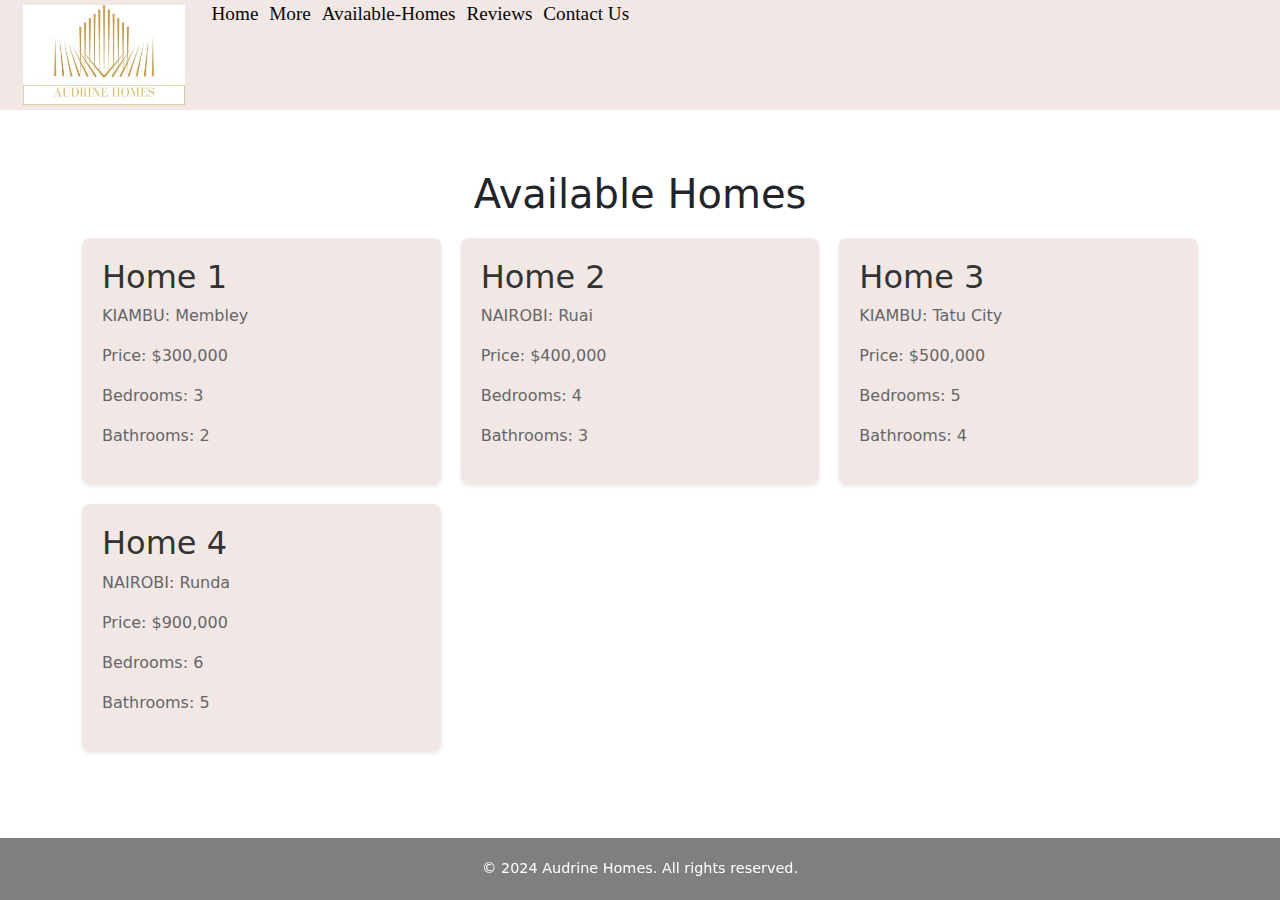
==== available.html @ 9f8d59e1 "initial commit" ====
<!DOCTYPE html>
<html lang="en">
    <head>
        <meta charset="UTF-8" />
        <meta http-equiv="X-UA-Compatible" content="IE=edge" />
        <meta name="viewport" content="width=device-width, initial-scale=1.0" />
        <title>Audrine Homes - Available Homes</title>
        <link rel="stylesheet" href="./styles.css" />
            <link
          rel="stylesheet"
          href="	https://cdn.jsdelivr.net/npm/bootstrap@5.3.0-alpha1/dist/css/bootstrap.min.css"
        />
      </head>
<body>
    <nav class="navbar">
        <div class="container-fluid">

          <div id="navbaritems">
            <a class="navbar-brand" href="#">
                <img src="LOGO.jpg" alt="logo" height="100" padding="0" margin="0" />
              </a>
            <a id="home" class="nav-link active" aria-current="page" href="index.html"
              >Home</a>
            <a id="More" class="nav-link" href="more.html">More</a>
            <a id="available" class="nav-link" href="available.html">Available-Homes</a>
            <a id="review" class="nav-link" href="review.html">Reviews</a>
            <a id="Contacts" class="nav-link" href="contacts.html">Contact Us</a>
          </div>
        </div>
      </nav>

        <div class="container">
            <h1>Available Homes</h1>
            <div class="home-list">
                <div class="home-card">
                    <h2>Home 1</h2>
                    <p>KIAMBU: Membley</p>
                    <p>Price: $300,000</p>
                    <p>Bedrooms: 3</p>
                    <p>Bathrooms: 2</p>
                </div>
                <div class="home-card">
                    <h2>Home 2</h2>
                    <p>NAIROBI: Ruai</p>
                    <p>Price: $400,000</p>
                    <p>Bedrooms: 4</p>
                    <p>Bathrooms: 3</p>
                </div>
                <div class="home-card">
                  <h2>Home 3</h2>
                  <p>KIAMBU: Tatu City</p>
                  <p>Price: $500,000</p>
                  <p>Bedrooms: 5</p>
                  <p>Bathrooms: 4</p>
              </div>
              <div class="home-card">
                <h2>Home 4</h2>
                <p>NAIROBI: Runda</p>
                <p>Price: $900,000</p>
                <p>Bedrooms: 6</p>
                <p>Bathrooms: 5</p>
            </div>
                <!-- Add more home cards as needed -->
            </div>
        </div>
    </html>

      



    <footer>
      <p>&copy; 2024 Audrine Homes. All rights reserved.</p>
  </footer>
    <script
    src="https://cdn.jsdelivr.net/npm/@popperjs/core@2.11.6/dist/umd/popper.min.js"
    integrity="sha384-oBqDVmMz9ATKxIep9tiCxS/Z9fNfEXiDAYTujMAeBAsjFuCZSmKbSSUnQlmh/jp3"
    crossorigin="anonymous"
  ></script>
  <script
    src="https://cdn.jsdelivr.net/npm/bootstrap@5.3.0-alpha1/dist/js/bootstrap.min.js"
    integrity="sha384-mQ93GR66B00ZXjt0YO5KlohRA5SY2XofN4zfuZxLkoj1gXtW8ANNCe9d5Y3eG5eD"
    crossorigin="anonymous"
  ></script>
</body>
</html>
---- styles.css ----
.checked {
    color: orange;
  }
  .container-fluid {
    background-color: rgb(241, 232, 230);
    height: fit-content;
    margin-bottom: 40px;
  }
  .img {
    display: block;
    margin-left: auto;
    margin-right: auto;
    width: 100%;
  } 
  nav {
    padding: 0!important;
  }
  
  #navbaritems {
    display: flex;
    flex-direction: row;
    justify-content: space-evenly;
    padding-top: 40px;
    padding-right: 0;
    padding-left: 0;
    width: 50%;
    margin: 0;
    padding: 0;
    color: #060606;
    font-weight: 300;
    font-size: larger;
    font-family: Georgia, 'Times New Roman', Times, serif;
  }
  .card-container {
    display: flex;
    flex-direction: row;
    justify-content: space-evenly;
    margin-top: 0;
    left: auto;
    right: auto;
    padding: 40px;
  }
  nav a:hover{
    text-decoration: underline 3px !important;
  }


  body {
    font-family: Arial, sans-serif;
    margin: 0;
    padding: 0;
    background-color: #f4f4f4;
}
.container {
    max-width: 1200px;
    margin: 0 auto;
    padding: 20px;
}
h1 {
    text-align: center;
    color: #333;
}
.home-list {
    display: grid;
    grid-template-columns: repeat(auto-fit, minmax(300px, 1fr));
    gap: 20px;
    margin-top: 20px;
}
.home-card {
    background-color:  rgb(241, 232, 230);
    border-radius: 8px;
    box-shadow: 0 2px 4px rgba(0, 0, 0, 0.1);
    padding: 20px;
}
.home-card h2 {
    color: #333;
    margin-top: 0;
}
.home-card p {
    color: #666;
}


.hero-content {
  text-align: center;
  margin-top: 100px;
}
.hero-content h2 {
  font-size: 3rem;
  margin-bottom: 20px;
}
.hero-content p {
  font-size: 1.2rem;
}

.feature {
  display: flex;
  justify-content: center;
  align-items: center;
  margin-top: 40px;
}
.feature img {
  width: 200px;
  border-radius: 50%;
  margin-right: 20px;
}
.feature-content {
  text-align: left;
}
.feature-content h3 {
  font-size: 1.5rem;
  margin-bottom: 10px;
}
.feature-content p {
  font-size: 1rem;
}
footer {
  background-color: rgba(0, 0, 0, 0.5);
  padding: 20px 0;
  text-align: center;
  bottom: 0;
  left: 0;
  width: 100%;
  position: fixed;
}
footer p {
  margin: 0;
  font-size: 0.9rem;
  color: #fff;
}

.section {
  padding: 50px 0;
  text-align: center;
}
.section h2 {
  font-size: 2.5rem;
  margin-bottom: 20px;
}
.section p {
  font-size: 1.2rem;
  margin-bottom: 40px;
}
.feature {
  display: flex;
  justify-content: center;
  align-items: center;
  margin-top: 40px;
}
.feature img {
  width: 200px;
  border-radius: 50%;
  margin-right: 20px;
}
.feature-content {
  text-align: left;
}
.feature-content h3 {
  font-size: 1.5rem;
  margin-bottom: 10px;
}
.feature-content p {
  font-size: 1rem;
}
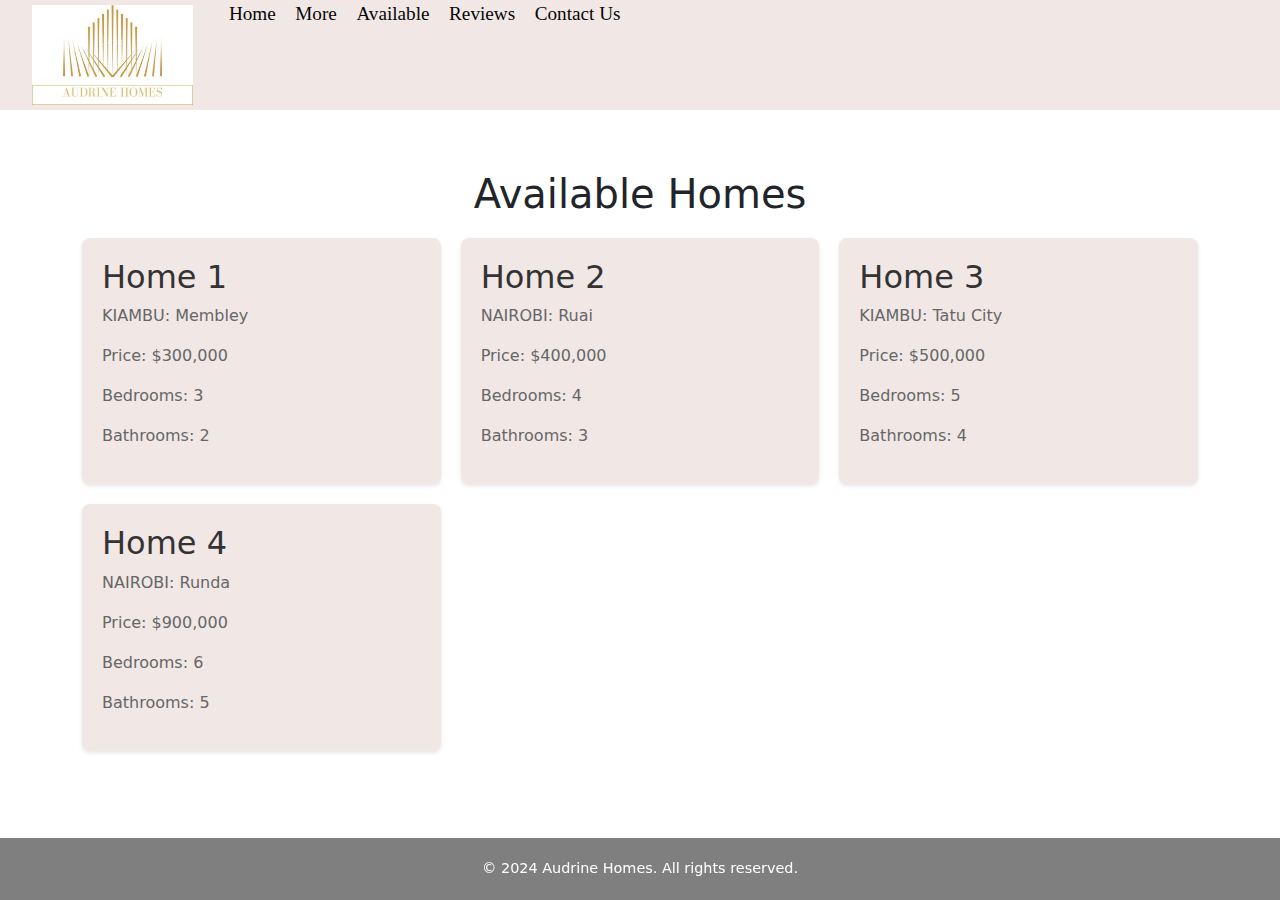
==== commit d60f3185: "worked on login and nav" ====
--- a/available.html
+++ b/available.html
@@ -12,22 +12,16 @@
         />
       </head>
 <body>
-    <nav class="navbar">
-        <div class="container-fluid">
-
-          <div id="navbaritems">
-            <a class="navbar-brand" href="#">
-                <img src="LOGO.jpg" alt="logo" height="100" padding="0" margin="0" />
-              </a>
-            <a id="home" class="nav-link active" aria-current="page" href="index.html"
-              >Home</a>
-            <a id="More" class="nav-link" href="more.html">More</a>
-            <a id="available" class="nav-link" href="available.html">Available-Homes</a>
-            <a id="review" class="nav-link" href="review.html">Reviews</a>
-            <a id="Contacts" class="nav-link" href="contacts.html">Contact Us</a>
-          </div>
-        </div>
-      </nav>
+  <div id="navbar-placeholder"></div> <script>
+    // JavaScript to fetch and insert navbar content
+    fetch('nav.html')
+      .then(response => response.text())
+      .then(data => {
+        const navbarPlaceholder = document.getElementById('navbar-placeholder');
+        navbarPlaceholder.innerHTML = data;
+      })
+      .catch(error => console.error(error));
+  </script>
 
         <div class="container">
             <h1>Available Homes</h1>
--- a/styles.css
+++ b/styles.css
@@ -14,6 +14,7 @@
   } 
   nav {
     padding: 0!important;
+    justify-content: space-evenly;
   }
   
   #navbaritems {
